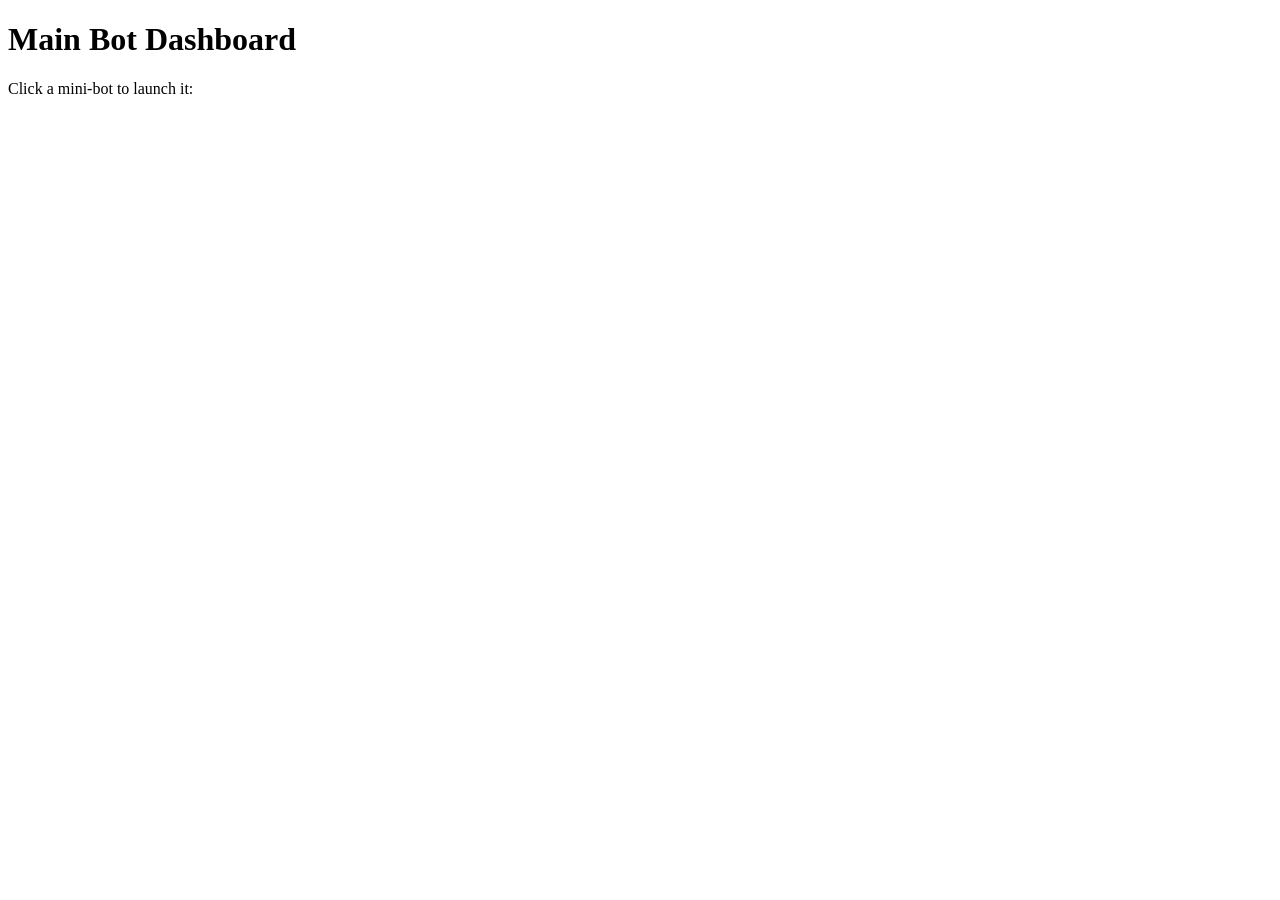
==== index.html @ 479f55f2 "Add main bot dashboard HTML structure" ====
<!DOCTYPE html>
<html lang="en">
<head>
<meta charset="UTF-8">
<meta name="viewport" content="width=device-width, initial-scale=1.0">
<title>Main Bot Dashboard</title>
<link rel="stylesheet" href="style.css">
</head>
<body>

<h1>Main Bot Dashboard</h1>
<p>Click a mini-bot to launch it:</p>

<!-- Telegram Login Widget -->
<div id="login">
    <script async src="https://telegram.org/js/telegram-widget.js?7"
        data-telegram-login="YOUR_BOT_USERNAME"  <!-- replace with your bot username -->
        data-size="large"
        data-userpic="false"
        data-request-access="write"
        data-on-auth="onTelegramAuth(user)">
    </script>
</div>

<!-- Buttons hidden until login -->
<div class="buttons" style="display:none">
    <button onclick="launchMiniBot('bot1')">Mini Bot 1</button>
    <button onclick="launchMiniBot('bot2')">Mini Bot 2</button>
</div>

<iframe id="miniBotFrame" src="" frameborder="0"></iframe>

<script src="script.js"></script>

<script>
// Telegram Login callback
function onTelegramAuth(user) {
    console.log('Telegram user info:', user);

    // Example subscription check (replace with real API later)
    // Only allow users with a specific user id or channel membership
    const allowedUsers = [123456789]; // put your own Telegram IDs here
    if(!allowedUsers.includes(user.id)){
        alert("Access denied! You must subscribe to the channel.");
        return;
    }

    // Show buttons if user allowed
    document.querySelector('.buttons').style.display = 'block';
    document.getElementById('login').style.display = 'none';
}
</script>

</body>
</html>
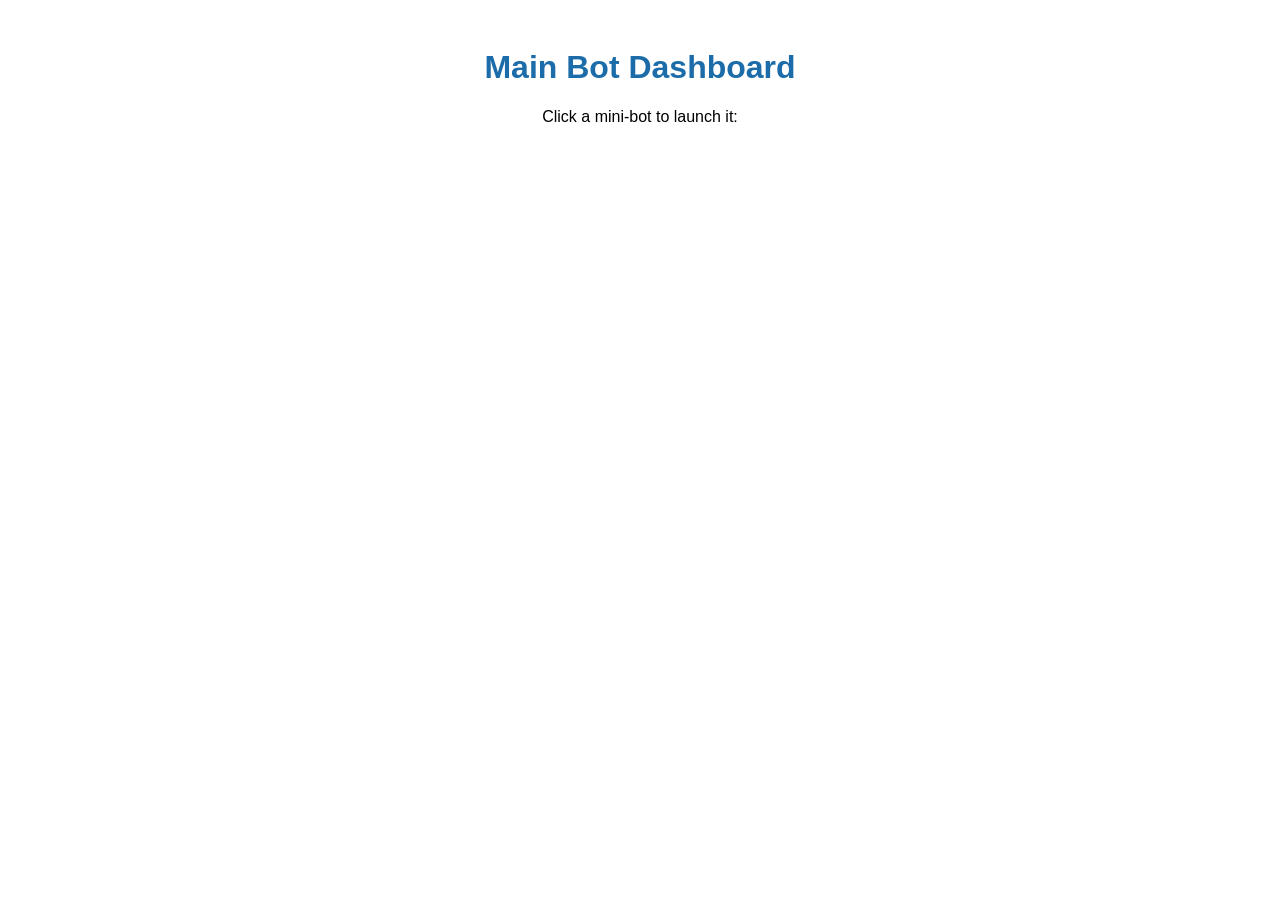
==== commit d71469b6: "Update Telegram bot username in index.html" ====
--- a/index.html
+++ b/index.html
@@ -14,7 +14,7 @@
 <!-- Telegram Login Widget -->
 <div id="login">
     <script async src="https://telegram.org/js/telegram-widget.js?7"
-        data-telegram-login="YOUR_BOT_USERNAME"  <!-- replace with your bot username -->
+        data-telegram-login="@sport671admin_bot"  <!-- replace with your bot username -->
         data-size="large"
         data-userpic="false"
         data-request-access="write"
--- a/style.css
+++ b/style.css
@@ -0,0 +1,22 @@
+body {
+    font-family: Arial, sans-serif;
+    text-align: center;
+    padding: 20px;
+}
+
+h1 {
+    color: #1b6ca8;
+}
+
+.buttons button {
+    margin: 5px;
+    padding: 10px 20px;
+    font-size: 16px;
+    cursor: pointer;
+}
+
+#iframe {
+    width: 100%;
+    height: 600px;
+    margin-top: 20px;
+}
